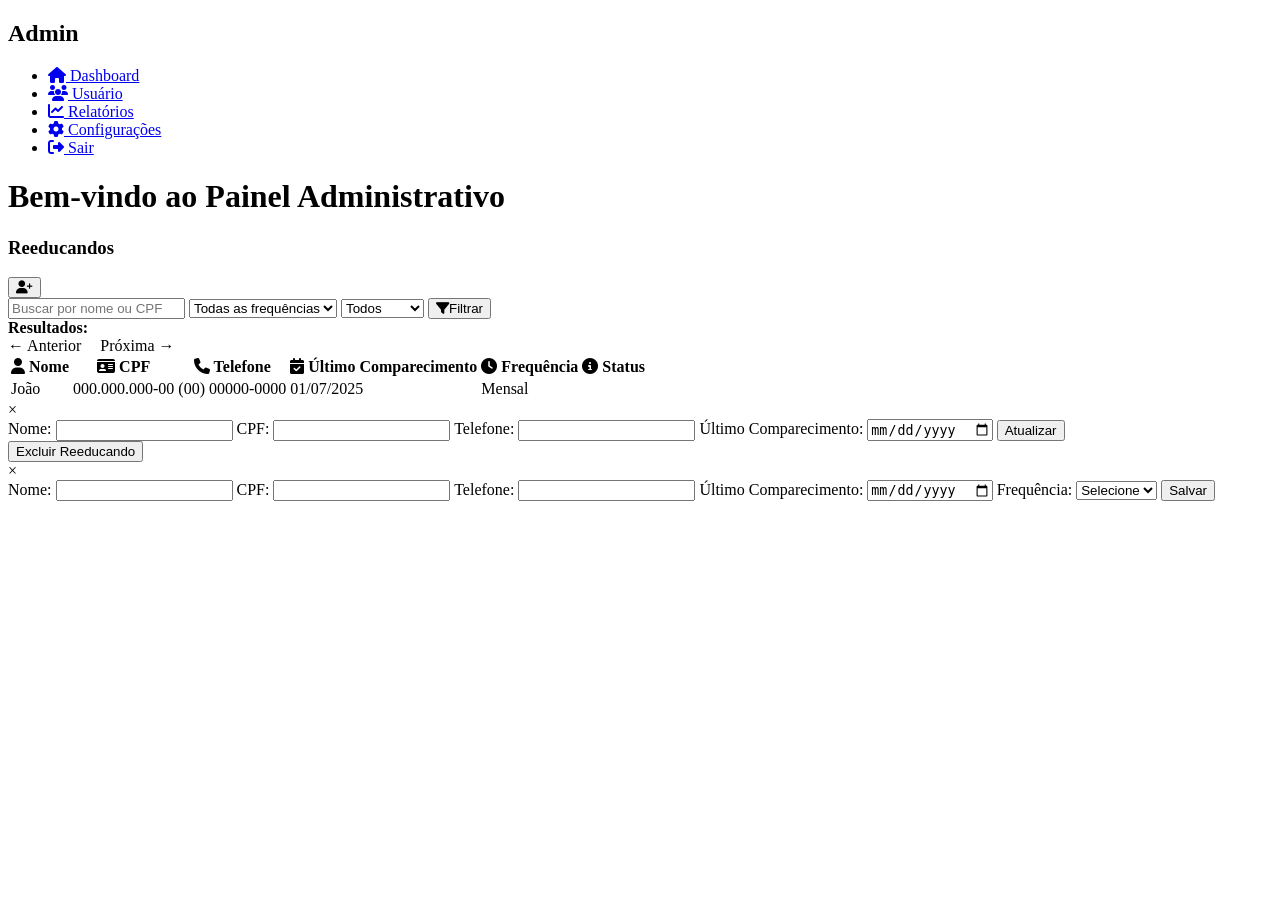
==== JudicialControl/src/main/resources/templates/index.html @ 0a57a2c6 "First Commit" ====
<!DOCTYPE html>
<html lang="pt-br" xmlns:th="http://www.w3.org/1999/xhtml">
<head>
    <meta charset="UTF-8" />
    <meta name="viewport" content="width=device-width, initial-scale=1.0"/>
    <title>Dashboard</title>
    <link rel="stylesheet" href="https://cdnjs.cloudflare.com/ajax/libs/font-awesome/6.5.0/css/all.min.css">
    <link rel="stylesheet" href="/css/dash.css">
</head>
<body>

<aside>
    <h2>Admin</h2>
    <ul>
        <li><a href="#"><i class="fas fa-home"></i> Dashboard</a></li>
        <li><a href="#"><i class="fas fa-users"></i> Usuário</a></li>
        <li><a href="/relatorios"><i class="fas fa-chart-line"></i> Relatórios</a></li>
        <li><a href="#"><i class="fas fa-cog"></i> Configurações</a></li>
        <li><a href="/logout"><i class="fas fa-right-from-bracket"></i> Sair</a></li>
    </ul>
</aside>

<main>
    <header>
        <h1>Bem-vindo ao Painel Administrativo <span th:text="${nome}"></span></h1>
    </header>

    <section class="chart-container">
        <h3>Reeducandos</h3>

        <button onclick="abrirModalAdicionar()">
            <i class="fas fa-user-plus"></i></button>
        <div class="filtros-container">

            <form method="get" action="/">
                <input type="text" name="termo" placeholder="Buscar por nome ou CPF" th:value="${termoBusca}" />
                <select name="frequencia">
                    <option value="">Todas as frequências</option>
                    <option value="Mensal" th:selected="${frequenciaSelecionada == 'Mensal'}">Mensal</option>
                    <option value="Bimestral" th:selected="${frequenciaSelecionada == 'Bimestral'}">Bimestral</option>
                    <option value="Trimestral" th:selected="${frequenciaSelecionada == 'Trimestral'}">Trimestral</option>
                </select>
                <select name="filtro" id="filtro">
                    <option value="" th:selected="${filtroStatus == null}">Todos</option>
                    <option value="Atrasado" th:selected="${filtroStatus == 'Atrasado'}">Atrasados</option>
                    <option value="Em dia" th:selected="${filtroStatus == 'Em dia'}">Em dia</option>
                </select>
                <button type="submit"><i class="fas fa-filter"></i>Filtrar</button>
            </form>
        </div>

        <div class="total-reeducandos">
            <strong>Resultados:</strong> <span th:text="${totalReeducandos}"></span>
        </div>

        <div class="pagination">
            <span th:text="'Página ' + ${pagina.number + 1} + ' de ' + ${pagina.totalPages}"></span>
            <div>
                <a th:href="@{/?(page=${pagina.number - 1}, termo=${termoBusca}, frequencia=${frequenciaSelecionada}, filtro=${filtroStatus})}"
                   th:if="${pagina.hasPrevious()}">← Anterior</a>
                <a th:href="@{/?(page=${pagina.number + 1}, termo=${termoBusca}, frequencia=${frequenciaSelecionada}, filtro=${filtroStatus})}"
                   th:if="${pagina.hasNext()}" style="margin-left: 15px;">Próxima →</a>
            </div>
        </div>

        <table>
            <thead>
            <tr>
                <th><i class="fas fa-user"></i> Nome</th>
                <th><i class="fas fa-id-card"></i> CPF</th>
                <th><i class="fas fa-phone"></i> Telefone</th>
                <th><i class="fas fa-calendar-check"></i> Último Comparecimento</th>
                <th><i class="fas fa-clock"></i> Frequência</th>
                <th><i class="fas fa-circle-info"></i> Status</th>
            </tr>
            </thead>
            <tbody>
            <tr th:each="r : ${reeducandos}" th:onclick="'abrirModal(' + ${r.id} + ')'" style="cursor: pointer;">
                <td th:text="${r.nome}">João</td>
                <td th:text="${r.cpf}">000.000.000-00</td>
                <td th:text="${r.telefone}">(00) 00000-0000</td>
                <td th:text="${#temporals.format(r.dia, 'dd/MM/yyyy')}">01/07/2025</td>
                <td th:text="${r.frequencia}">Mensal</td>
                <td th:text="${r.status}"
                    th:classappend="${r.status == 'Em dia'} ? 'status-verde' : (${r.status == 'Atrasado'} ? 'status-vermelho' : '')">
                </td>
            </tr>
            </tbody>
        </table>
    </section>
</main>

<div id="modal" class="modal hidden">
    <div class="modal-content">
        <span class="close" onclick="fecharModal()">&times;</span>
        <form id="formReeducando" method="post">
            <input type="hidden" id="id" name="id">
            <label>Nome:</label>
            <input type="text" id="nome" name="nome" readonly>
            <label>CPF:</label>
            <input type="text" id="cpf" name="cpf" readonly>
            <label>Telefone:</label>
            <input type="text" id="telefone" name="telefone">
            <label>Último Comparecimento:</label>
            <input type="date" id="dia" name="dia">
            <button type="submit">Atualizar</button>
        </form>
        <button onclick="confirmarExclusao()">Excluir Reeducando</button>
    </div>
</div>

<div id="modalAdicionar" class="modal hidden">
    <div class="modal-content">
        <span class="close" onclick="fecharModalAdicionar()">&times;</span>
        <form id="formAdicionarReeducando" method="post">
            <label>Nome:</label>
            <input type="text" id="novoNome" name="nome" required>
            <label>CPF:</label>
            <input type="text" id="novoCpf" name="cpf" required>
            <label>Telefone:</label>
            <input type="text" id="novoTelefone" name="telefone">
            <label>Último Comparecimento:</label>
            <input type="date" id="novoDia" name="dia">
            <label>Frequência:</label>
            <select id="novaFrequencia" name="frequencia" required>
                <option value="">Selecione</option>
                <option value="Mensal">Mensal</option>
                <option value="Bimestral">Bimestral</option>
                <option value="Trimestral">Trimestral</option>
            </select>
            <button type="submit">Salvar</button>
        </form>
    </div>
</div>

<script src="/js/modal-edicao.js"></script>
<script src="/js/modal-adicao.js"></script>
<script src="/js/mascaras.js"></script>
</body>
</html>
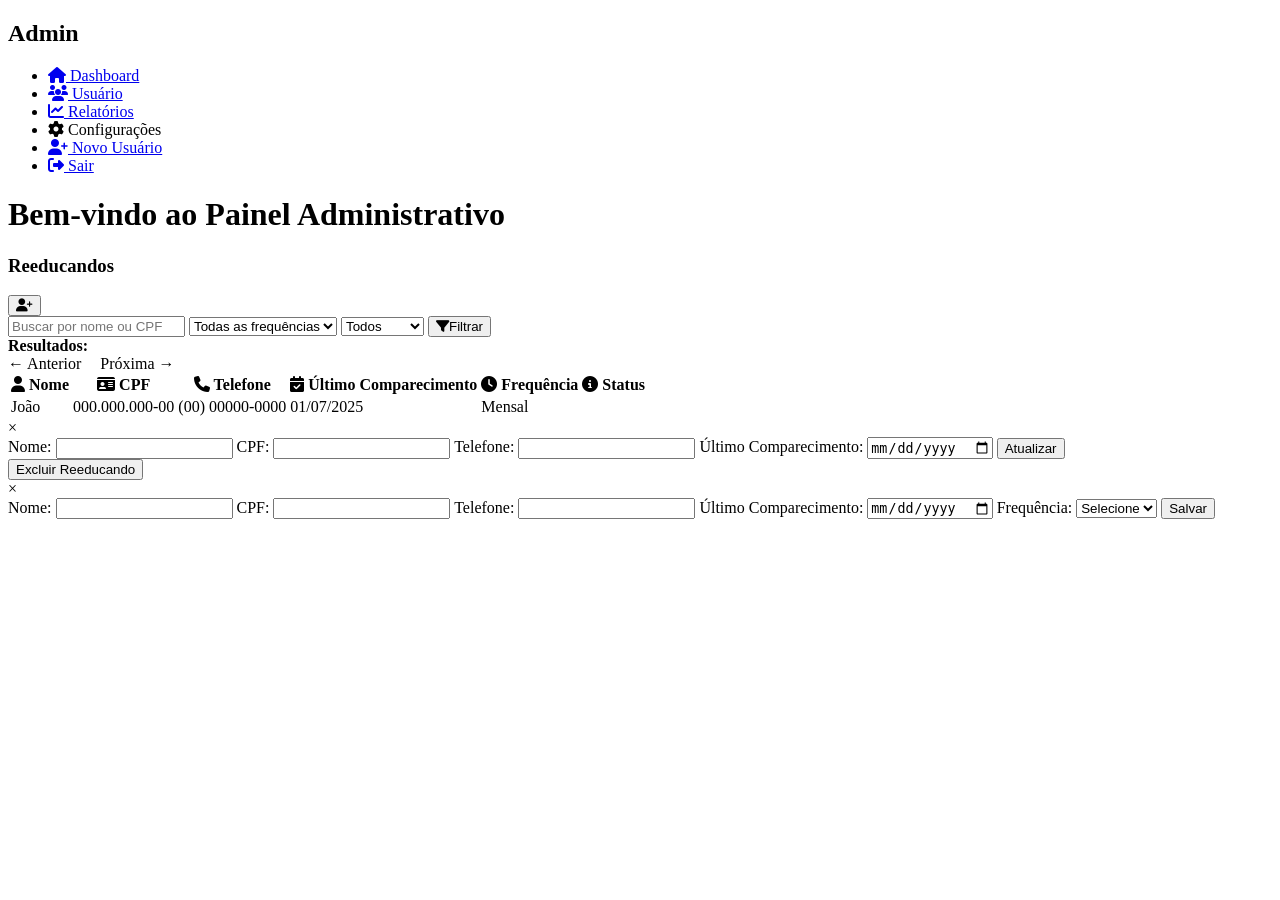
==== commit 27f9af5b: "Feat: Commit Regra de negócio" ====
--- a/JudicialControl/src/main/resources/templates/index.html
+++ b/JudicialControl/src/main/resources/templates/index.html
@@ -15,7 +15,10 @@
         <li><a href="#"><i class="fas fa-home"></i> Dashboard</a></li>
         <li><a href="#"><i class="fas fa-users"></i> Usuário</a></li>
         <li><a href="/relatorios"><i class="fas fa-chart-line"></i> Relatórios</a></li>
-        <li><a href="#"><i class="fas fa-cog"></i> Configurações</a></li>
+        <li><a th:href="@{/profile/2fa}"><i class="fas fa-cog"></i> Configurações</a></li>
+        <li th:if="${#authorization.expression('hasRole(''ADMIN'')')}">
+            <a href="/admin/users/new"><i class="fas fa-user-plus"></i> Novo Usuário</a>
+        </li>
         <li><a href="/logout"><i class="fas fa-right-from-bracket"></i> Sair</a></li>
     </ul>
 </aside>
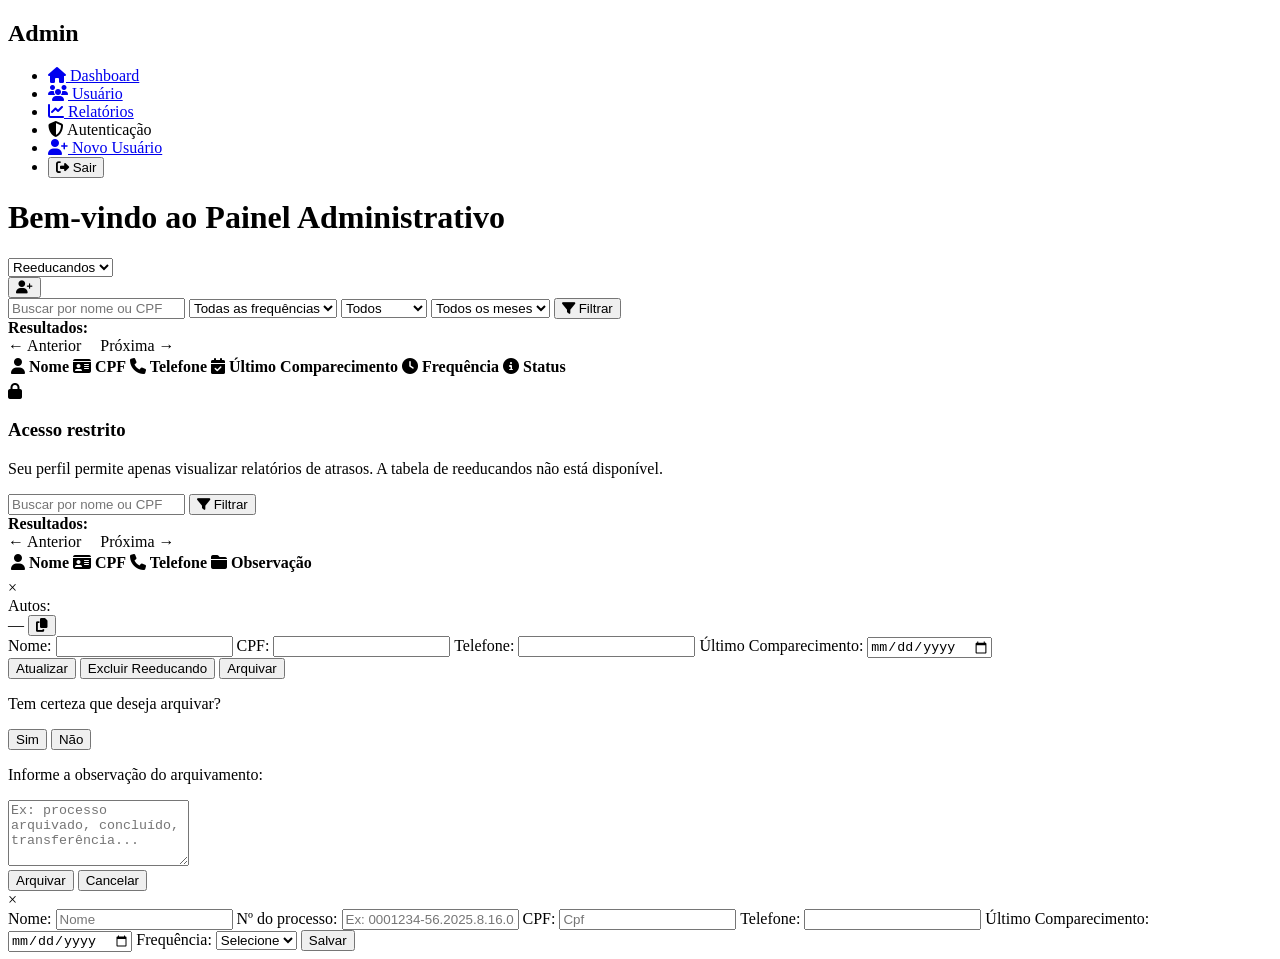
==== commit bbe90d8a: "Projeto dockerizado pronto para deploy" ====
--- a/JudicialControl/src/main/resources/templates/index.html
+++ b/JudicialControl/src/main/resources/templates/index.html
@@ -3,141 +3,341 @@
 <head>
     <meta charset="UTF-8" />
     <meta name="viewport" content="width=device-width, initial-scale=1.0"/>
+    <meta name="_csrf" th:content="${_csrf.token}">
+    <meta name="_csrf_header" th:content="${_csrf.headerName}">
+
     <title>Dashboard</title>
+
+    <link rel="icon" href="/images/cc-logo.png" type="image/png">
     <link rel="stylesheet" href="https://cdnjs.cloudflare.com/ajax/libs/font-awesome/6.5.0/css/all.min.css">
-    <link rel="stylesheet" href="/css/dash.css">
+    <link rel="stylesheet" href="/css/base.css">
+    <link rel="stylesheet" href="/css/app.css">
+
 </head>
-<body>
+<body class="app">
 
 <aside>
     <h2>Admin</h2>
     <ul>
         <li><a href="#"><i class="fas fa-home"></i> Dashboard</a></li>
-        <li><a href="#"><i class="fas fa-users"></i> Usuário</a></li>
+        <li><a href="/usuario"><i class="fas fa-users"></i> Usuário</a></li>
         <li><a href="/relatorios"><i class="fas fa-chart-line"></i> Relatórios</a></li>
-        <li><a th:href="@{/profile/2fa}"><i class="fas fa-cog"></i> Configurações</a></li>
+        <li><a th:href="@{/profile/2fa}"><i class="fas fa-shield-halved"></i> Autenticação</a></li>
         <li th:if="${#authorization.expression('hasRole(''ADMIN'')')}">
             <a href="/admin/users/new"><i class="fas fa-user-plus"></i> Novo Usuário</a>
         </li>
-        <li><a href="/logout"><i class="fas fa-right-from-bracket"></i> Sair</a></li>
+        <li>
+            <form th:action="@{/logout}" method="post" style="display:inline;">
+                <input type="hidden" th:name="${_csrf.parameterName}" th:value="${_csrf.token}"/>
+                <button type="submit" class="linkLikeButton">
+                    <i class="fas fa-right-from-bracket"></i> Sair
+                </button>
+            </form>
+        </li>
     </ul>
 </aside>
 
 <main>
+
     <header>
-        <h1>Bem-vindo ao Painel Administrativo <span th:text="${nome}"></span></h1>
+        <h1>
+            Bem-vindo ao Painel Administrativo
+            <span th:text="${user}"></span>
+        </h1>
     </header>
 
     <section class="chart-container">
-        <h3>Reeducandos</h3>
-
-        <button onclick="abrirModalAdicionar()">
-            <i class="fas fa-user-plus"></i></button>
-        <div class="filtros-container">
-
-            <form method="get" action="/">
-                <input type="text" name="termo" placeholder="Buscar por nome ou CPF" th:value="${termoBusca}" />
-                <select name="frequencia">
-                    <option value="">Todas as frequências</option>
-                    <option value="Mensal" th:selected="${frequenciaSelecionada == 'Mensal'}">Mensal</option>
-                    <option value="Bimestral" th:selected="${frequenciaSelecionada == 'Bimestral'}">Bimestral</option>
-                    <option value="Trimestral" th:selected="${frequenciaSelecionada == 'Trimestral'}">Trimestral</option>
+
+        <!-- TÍTULO + BOTÃO -->
+        <div class="section-header">
+            <div class="titleRow">
+                <h3 id="tituloTabela" th:text="${tabela == 'arquivados' ? 'Arquivados' : 'Reeducandos'}"></h3>
+
+                <select id="tabelaSelect" name="tabela">
+                    <option value="reeducandos" th:selected="${tabela == null || tabela == 'reeducandos'}">Reeducandos</option>
+                    <option value="arquivados" th:selected="${tabela == 'arquivados'}">Arquivados</option>
                 </select>
-                <select name="filtro" id="filtro">
-                    <option value="" th:selected="${filtroStatus == null}">Todos</option>
-                    <option value="Atrasado" th:selected="${filtroStatus == 'Atrasado'}">Atrasados</option>
-                    <option value="Em dia" th:selected="${filtroStatus == 'Em dia'}">Em dia</option>
-                </select>
-                <button type="submit"><i class="fas fa-filter"></i>Filtrar</button>
-            </form>
-        </div>
-
-        <div class="total-reeducandos">
-            <strong>Resultados:</strong> <span th:text="${totalReeducandos}"></span>
-        </div>
-
-        <div class="pagination">
-            <span th:text="'Página ' + ${pagina.number + 1} + ' de ' + ${pagina.totalPages}"></span>
-            <div>
-                <a th:href="@{/?(page=${pagina.number - 1}, termo=${termoBusca}, frequencia=${frequenciaSelecionada}, filtro=${filtroStatus})}"
-                   th:if="${pagina.hasPrevious()}">← Anterior</a>
-                <a th:href="@{/?(page=${pagina.number + 1}, termo=${termoBusca}, frequencia=${frequenciaSelecionada}, filtro=${filtroStatus})}"
-                   th:if="${pagina.hasNext()}" style="margin-left: 15px;">Próxima →</a>
-            </div>
-        </div>
-
-        <table>
-            <thead>
-            <tr>
-                <th><i class="fas fa-user"></i> Nome</th>
-                <th><i class="fas fa-id-card"></i> CPF</th>
-                <th><i class="fas fa-phone"></i> Telefone</th>
-                <th><i class="fas fa-calendar-check"></i> Último Comparecimento</th>
-                <th><i class="fas fa-clock"></i> Frequência</th>
-                <th><i class="fas fa-circle-info"></i> Status</th>
-            </tr>
-            </thead>
-            <tbody>
-            <tr th:each="r : ${reeducandos}" th:onclick="'abrirModal(' + ${r.id} + ')'" style="cursor: pointer;">
-                <td th:text="${r.nome}">João</td>
-                <td th:text="${r.cpf}">000.000.000-00</td>
-                <td th:text="${r.telefone}">(00) 00000-0000</td>
-                <td th:text="${#temporals.format(r.dia, 'dd/MM/yyyy')}">01/07/2025</td>
-                <td th:text="${r.frequencia}">Mensal</td>
-                <td th:text="${r.status}"
-                    th:classappend="${r.status == 'Em dia'} ? 'status-verde' : (${r.status == 'Atrasado'} ? 'status-vermelho' : '')">
-                </td>
-            </tr>
-            </tbody>
-        </table>
+            </div>
+
+            <button id="btnAbrirAdicionar" class="btn-primary btn-icon" type="button"
+                    th:if="${tabela != 'arquivados' and #authorization.expression('hasAnyRole(''ADMIN'',''USER'')')}"
+                    title="Adicionar reeducando">
+                <i class="fas fa-user-plus"></i>
+            </button>
+        </div>
+
+
+        <div th:if="${canViewTabela and (tabela == null or tabela == 'reeducandos')}">
+            <div class="filtros-container"
+                 th:if="${tabela == null or tabela == 'reeducandos'}">
+
+                <form method="get" action="/">
+                    <input type="hidden" name="tabela" th:value="${tabela}" />
+                    <input type="text"
+                           name="termo"
+                           placeholder="Buscar por nome ou CPF"
+                           th:value="${termoBusca}" />
+
+                    <select name="frequencia">
+                        <option value="">Todas as frequências</option>
+                        <option value="Mensal" th:selected="${frequenciaSelecionada == 'Mensal'}">Mensal</option>
+                        <option value="Bimestral" th:selected="${frequenciaSelecionada == 'Bimestral'}">Bimestral</option>
+                        <option value="Trimestral" th:selected="${frequenciaSelecionada == 'Trimestral'}">Trimestral</option>
+                    </select>
+
+                    <select name="filtro" id="filtro">
+                        <option value="" th:selected="${filtroStatus == null}">Todos</option>
+                        <option value="Atrasado" th:selected="${filtroStatus == 'Atrasado'}">Atrasados</option>
+                        <option value="Pendente" th:selected="${filtroStatus == 'Pendente'}">Pendentes</option>
+                        <option value="Em dia" th:selected="${filtroStatus == 'Em dia'}">Em dia</option>
+                    </select>
+
+                    <select name="competencia">
+                        <option value="">Todos os meses</option>
+
+                        <option th:each="c : ${competencias}"
+                                th:value="${c.value}"
+                                th:text="${c.label}"
+                                th:selected="${c.value == competencia}">
+                        </option>
+                    </select>
+
+
+                    <button type="submit" class="btn-primary">
+                        <i class="fas fa-filter"></i> Filtrar
+                    </button>
+                </form>
+            </div>
+
+            <div class="total-reeducandos"
+                 th:if="${tabela == null or tabela == 'reeducandos'}">
+                <strong>Resultados:</strong>
+                <span th:text="${totalReeducandos}"></span>
+            </div>
+
+            <div class="pagination"
+                 th:if="${tabela == null or tabela == 'reeducandos'}">
+                <span th:text="'Página ' + ${pagina.number + 1} + ' de ' + ${pagina.totalPages}"></span>
+
+                <div>
+                    <a th:href="@{/?(tabela=${tabela}, page=${pagina.number - 1}, termo=${termoBusca}, frequencia=${frequenciaSelecionada}, filtro=${filtroStatus}, competencia=${competencia})}"
+                       th:if="${pagina.hasPrevious()}">← Anterior</a>
+
+                    <a th:href="@{/?(tabela=${tabela}, page=${pagina.number + 1}, termo=${termoBusca}, frequencia=${frequenciaSelecionada}, filtro=${filtroStatus}, competencia=${competencia})}"
+                       th:if="${pagina.hasNext()}" style="margin-left: 15px;">
+                        Próxima →
+                    </a>
+                </div>
+            </div>
+
+            <table>
+                <thead>
+                <tr>
+                    <th><i class="fas fa-user"></i> Nome</th>
+                    <th><i class="fas fa-id-card"></i> CPF</th>
+                    <th><i class="fas fa-phone"></i> Telefone</th>
+                    <th><i class="fas fa-calendar-check"></i> Último Comparecimento</th>
+                    <th><i class="fas fa-clock"></i> Frequência</th>
+                    <th><i class="fas fa-circle-info"></i> Status</th>
+                </tr>
+                </thead>
+                <tbody>
+                <tr th:each="r : ${reeducandos}"
+                    th:attr="data-id=${r.id}"
+                    class="row-reeducando">
+                    <td th:text="${r.nome}"></td>
+                    <td th:text="${T(com.ConselhoDaComunidade.JudicialControl.util.MaskUtils).cpf(r.cpf)}"></td>
+                    <td th:text="${r.telefone}"></td>
+                    <td th:text="${#temporals.format(r.dia, 'dd/MM/yyyy')}"></td>
+                    <td th:text="${r.frequencia}"></td>
+                    <td th:text="${r.status}"
+                        th:class="'status ' + (${r.status == 'Em dia'} ? 'status-verde'
+                      : (${r.status == 'Pendente'} ? 'status-amarelo'
+                      : (${r.status == 'Atrasado'} ? 'status-vermelho' : '')))">
+                    </td>
+                </tr>
+                </tbody>
+            </table>
+        </div>
+        <div th:unless="${canViewTabela}" class="censoredBox">
+            <div class="censoredOverlay">
+                <i class="fas fa-lock"></i>
+                <h3>Acesso restrito</h3>
+                <p>Seu perfil permite apenas visualizar relatórios de atrasos. A tabela de reeducandos não está disponível.</p>
+            </div>
+
+            <div class="censoredMock">
+                <div class="censoredRow" th:each="i : ${#numbers.sequence(1,8)}"></div>
+            </div>
+        </div>
+
+        <div th:if="${canViewTabela and tabela == 'arquivados'}">
+            <div class="filtros-container" th:if="${canViewTabela and tabela == 'arquivados'}">
+                <form method="get" action="/">
+                    <input type="hidden" name="tabela" value="arquivados"/>
+
+                    <input type="text"
+                           name="termo"
+                           placeholder="Buscar por nome ou CPF"
+                           th:value="${termoBusca}" />
+
+                    <button type="submit" class="btn-primary">
+                        <i class="fas fa-filter"></i> Filtrar
+                    </button>
+                </form>
+            </div>
+
+            <div class="total-reeducandos" th:if="${canViewTabela and tabela == 'arquivados'}">
+                <strong>Resultados:</strong>
+                <span th:text="${totalArquivados}"></span>
+            </div>
+
+            <div class="pagination" th:if="${canViewTabela and tabela == 'arquivados'}">
+                <span th:text="'Página ' + ${pagina.number + 1} + ' de ' + ${pagina.totalPages}"></span>
+
+                <div>
+                    <a th:href="@{/?(tabela=${tabela}, page=${pagina.number - 1}, termo=${termoBusca})}"
+                       th:if="${pagina.hasPrevious()}">← Anterior</a>
+
+                    <a th:href="@{/?(tabela=${tabela}, page=${pagina.number + 1}, termo=${termoBusca})}"
+                       th:if="${pagina.hasNext()}" style="margin-left: 15px;">
+                        Próxima →
+                    </a>
+                </div>
+            </div>
+
+            <table>
+                <thead>
+                <tr>
+                    <th><i class="fas fa-user"></i> Nome</th>
+                    <th><i class="fas fa-id-card"></i> CPF</th>
+                    <th><i class="fas fa-phone"></i> Telefone</th>
+                    <th><i class="fas fa-folder-closed"></i> Observação</th>
+                </tr>
+                </thead>
+                <tbody>
+                <tr th:each="a : ${arquivados}">
+                    <td th:text="${a.nome}"></td>
+                    <td th:text="${T(com.ConselhoDaComunidade.JudicialControl.util.MaskUtils).cpf(a.cpf)}"></td>
+                    <td th:text="${a.telefone}"></td>
+                    <td th:text="${a.observacao}"></td>
+                </tr>
+                </tbody>
+            </table>
+        </div>
     </section>
 </main>
-
-<div id="modal" class="modal hidden">
-    <div class="modal-content">
-        <span class="close" onclick="fecharModal()">&times;</span>
-        <form id="formReeducando" method="post">
-            <input type="hidden" id="id" name="id">
-            <label>Nome:</label>
-            <input type="text" id="nome" name="nome" readonly>
-            <label>CPF:</label>
-            <input type="text" id="cpf" name="cpf" readonly>
-            <label>Telefone:</label>
-            <input type="text" id="telefone" name="telefone">
-            <label>Último Comparecimento:</label>
-            <input type="date" id="dia" name="dia">
-            <button type="submit">Atualizar</button>
-        </form>
-        <button onclick="confirmarExclusao()">Excluir Reeducando</button>
+<div th:if="${canViewTabela}">
+    <!-- MODAL EDIÇÃO -->
+    <div id="modal" class="modal"
+         th:if="${#authorization.expression('hasAnyRole(''ADMIN'',''USER'')')}">
+
+        <div class="modal-content">
+            <span class="close" id="btnFecharModalEdicao">&times;</span>
+
+            <form id="formReeducando" method="post">
+                <input type="hidden" id="id" name="id">
+
+                <label>Autos:</label>
+                <div class="procRow">
+                    <span id="autosText" class="procBadge">—</span>
+
+                    <button type="button" class="btn-copy" id="btnCopiarAutos" title="Copiar número do processo">
+                        <i class="fas fa-copy"></i>
+                    </button>
+                </div>
+
+                <label>Nome:</label>
+                <input type="text" id="nome" name="nome" readonly>
+
+                <label>CPF:</label>
+                <input type="text" id="cpf" name="cpf" readonly>
+
+                <label>Telefone:</label>
+                <input type="text" id="telefone" name="telefone">
+
+                <label>Último Comparecimento:</label>
+                <input type="date" id="dia" name="dia">
+
+                <div class="modalActions">
+                    <button type="submit" class="btn-primary">Atualizar</button>
+
+                    <button type="button" class="btnDanger btnDanger--outline" id="btnExcluirReeducando">
+                        Excluir Reeducando
+                    </button>
+                    <button type="button" class="btnDanger" id="btnArquivarReeducando">
+                        Arquivar
+                    </button>
+                    <div id="modalConfirmArquivar" class="miniModal">
+                        <div class="miniModalContent">
+                            <p>Tem certeza que deseja arquivar?</p>
+                            <div class="miniActions">
+                                <button type="button" id="btnConfirmArquivarSim" class="btnDanger">Sim</button>
+                                <button type="button" id="btnConfirmArquivarNao" class="btn-primary">Não</button>
+                            </div>
+                        </div>
+                    </div>
+                    <div id="modalObsArquivar" class="miniModal">
+                        <div class="miniModalContent">
+                            <p>Informe a observação do arquivamento:</p>
+                            <textarea id="obsArquivamento" rows="4" placeholder="Ex: processo arquivado, concluído, transferência..."></textarea>
+
+                            <div class="miniActions">
+                                <button type="button" id="btnSalvarArquivamento" class="btnDanger">Arquivar</button>
+                                <button type="button" id="btnCancelarObsArquivar" class="btn-primary">Cancelar</button>
+                            </div>
+                        </div>
+                    </div>
+
+
+
+                </div>
+
+            </form>
+
+
+        </div>
     </div>
+
+    <!-- MODAL ADIÇÃO -->
+    <div id="modalAdicionar" class="modal">
+        <div class="modal-content">
+            <span class="close" id="btnFecharModalAdicionar">&times;</span>
+
+            <form id="formAdicionarReeducando" method="post">
+                <label>Nome:</label>
+                <input type="text" id="novoNome" name="nome" placeholder="Nome" required>
+
+                <label>Nº do processo:</label>
+                <input type="text" id="novoAutos" name="autos" placeholder="Ex: 0001234-56.2025.8.16.0129">
+
+                <label>CPF:</label>
+                <input type="text" id="novoCpf" name="cpf" placeholder="Cpf" required>
+
+                <label>Telefone:</label>
+                <input type="text" id="novoTelefone" name="telefone">
+
+                <label>Último Comparecimento:</label>
+                <input type="date" id="novoDia" name="dia">
+
+                <label>Frequência:</label>
+                <select id="novaFrequencia" name="frequencia" required>
+                    <option value="">Selecione</option>
+                    <option value="Mensal">Mensal</option>
+                    <option value="Bimestral">Bimestral</option>
+                    <option value="Trimestral">Trimestral</option>
+                </select>
+
+                <button type="submit" class="btn-primary">Salvar</button>
+            </form>
+        </div>
+    </div>
+
+    <script src="/js/csrf.js"></script>
+    <script src="/js/tabela-select.js"></script>
+    <script th:if="${#authorization.expression('hasAnyRole(''ADMIN'',''USER'')')}"  src="/js/modal-edicao.js"></script>
+    <script th:if="${#authorization.expression('hasAnyRole(''ADMIN'',''USER'')')}"  src="/js/modal-adicao.js"></script>
+    <script src="/js/mascaras.js"></script>
 </div>
-
-<div id="modalAdicionar" class="modal hidden">
-    <div class="modal-content">
-        <span class="close" onclick="fecharModalAdicionar()">&times;</span>
-        <form id="formAdicionarReeducando" method="post">
-            <label>Nome:</label>
-            <input type="text" id="novoNome" name="nome" required>
-            <label>CPF:</label>
-            <input type="text" id="novoCpf" name="cpf" required>
-            <label>Telefone:</label>
-            <input type="text" id="novoTelefone" name="telefone">
-            <label>Último Comparecimento:</label>
-            <input type="date" id="novoDia" name="dia">
-            <label>Frequência:</label>
-            <select id="novaFrequencia" name="frequencia" required>
-                <option value="">Selecione</option>
-                <option value="Mensal">Mensal</option>
-                <option value="Bimestral">Bimestral</option>
-                <option value="Trimestral">Trimestral</option>
-            </select>
-            <button type="submit">Salvar</button>
-        </form>
-    </div>
-</div>
-
-<script src="/js/modal-edicao.js"></script>
-<script src="/js/modal-adicao.js"></script>
-<script src="/js/mascaras.js"></script>
 </body>
 </html>
